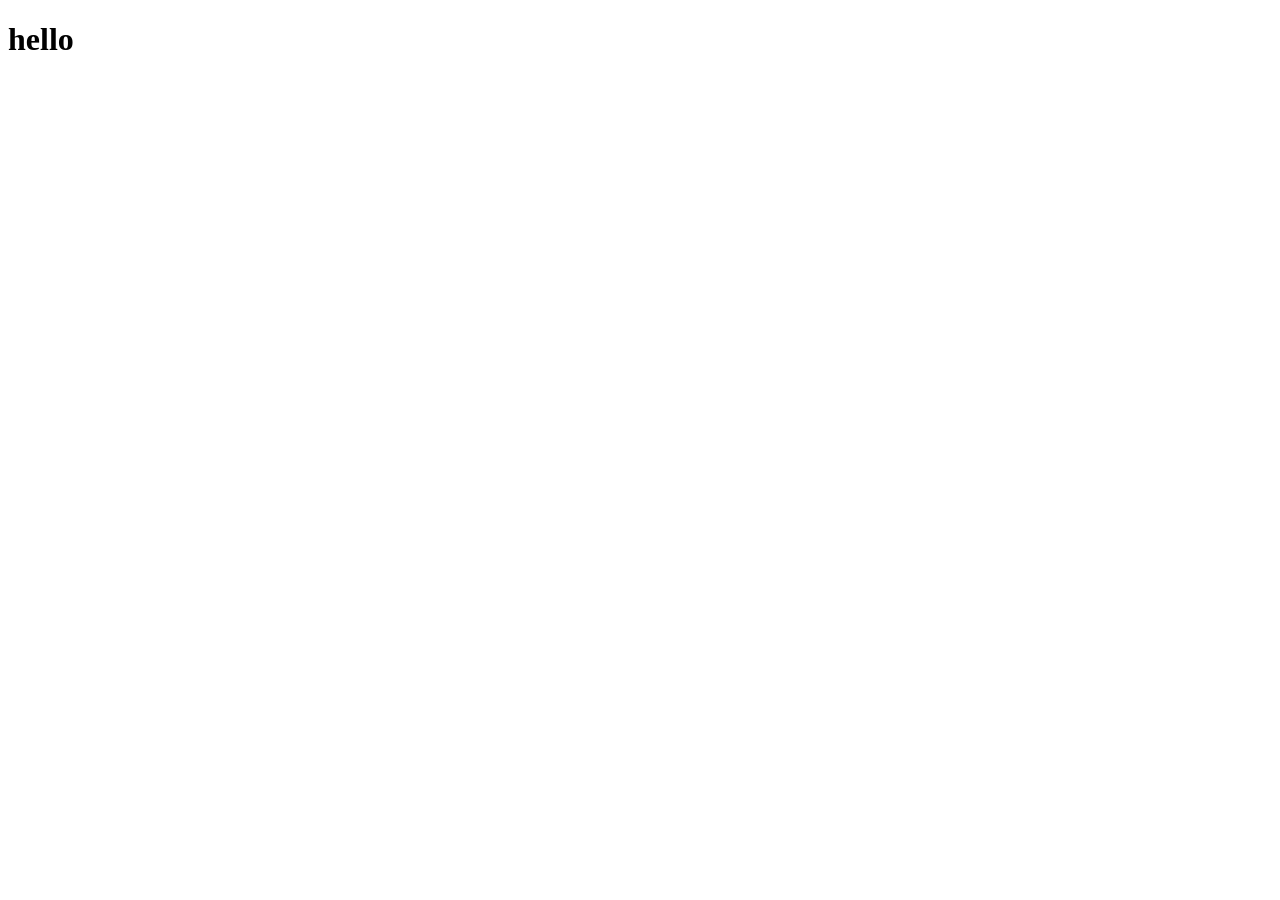
==== index.html @ c5eed585 "initial setup" ====
<!DOCTYPE html>
<html lang="en">
<head>
    <meta charset="UTF-8">
    <meta http-equiv="X-UA-Compatible" content="IE=edge">
    <meta name="viewport" content="width=device-width, initial-scale=1.0">
    <title>Document</title>
</head>
<body>
    <h1>hello</h1>
</body>
</html>
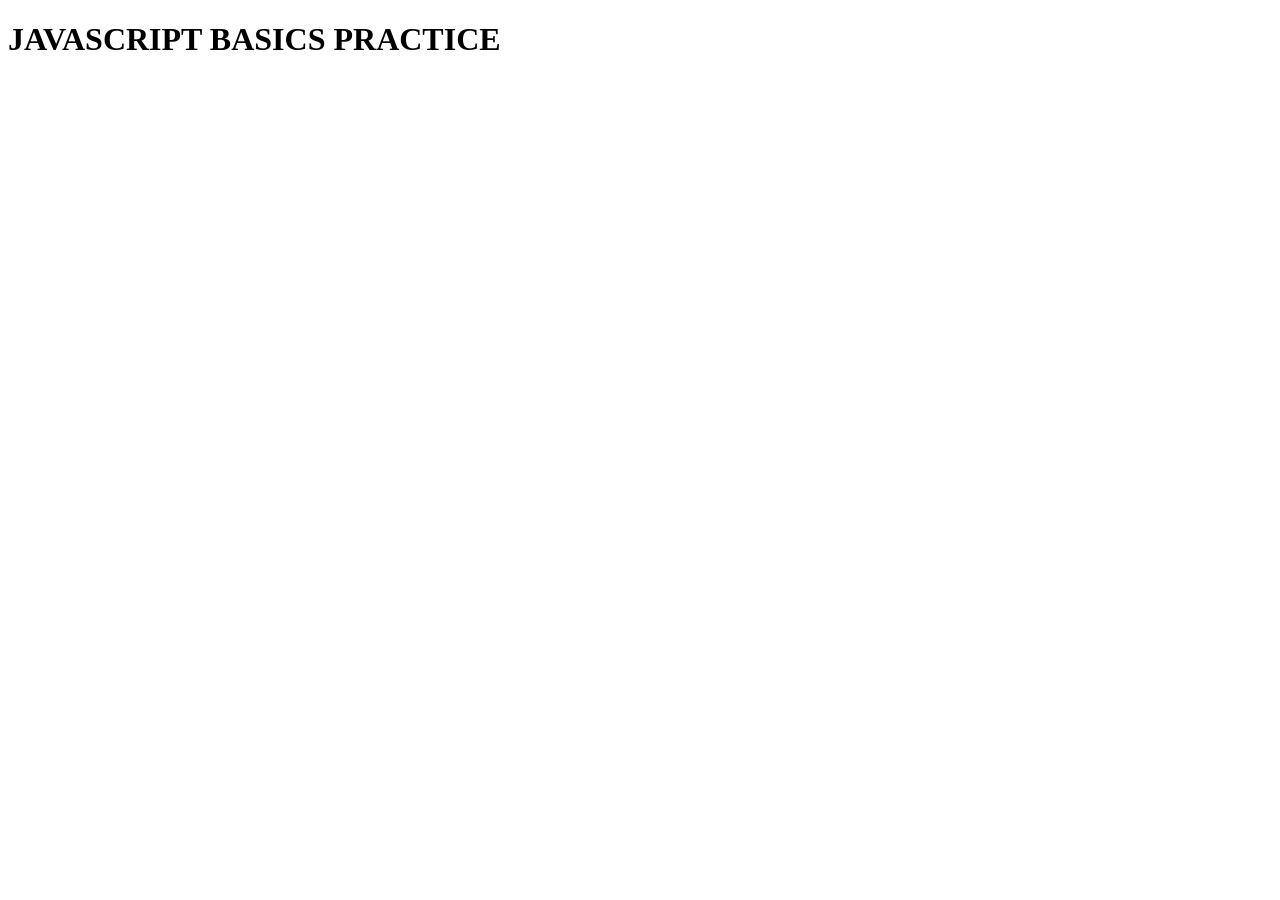
==== commit c19653a9: "initial setup" ====
--- a/index.html
+++ b/index.html
@@ -4,11 +4,11 @@
     <meta charset="UTF-8">
     <meta http-equiv="X-UA-Compatible" content="IE=edge">
     <meta name="viewport" content="width=device-width, initial-scale=1.0">
-    <title>Document</title>
+    <title>JAVASCRIPT BASICS</title>
 </head>
 <body>
-    <h1>hello</h1>
+    <h1>JAVASCRIPT BASICS PRACTICE</h1>
+
+    <script src="assets/js/script.js"></script>
 </body>
-</html>
-
-
+</html>
